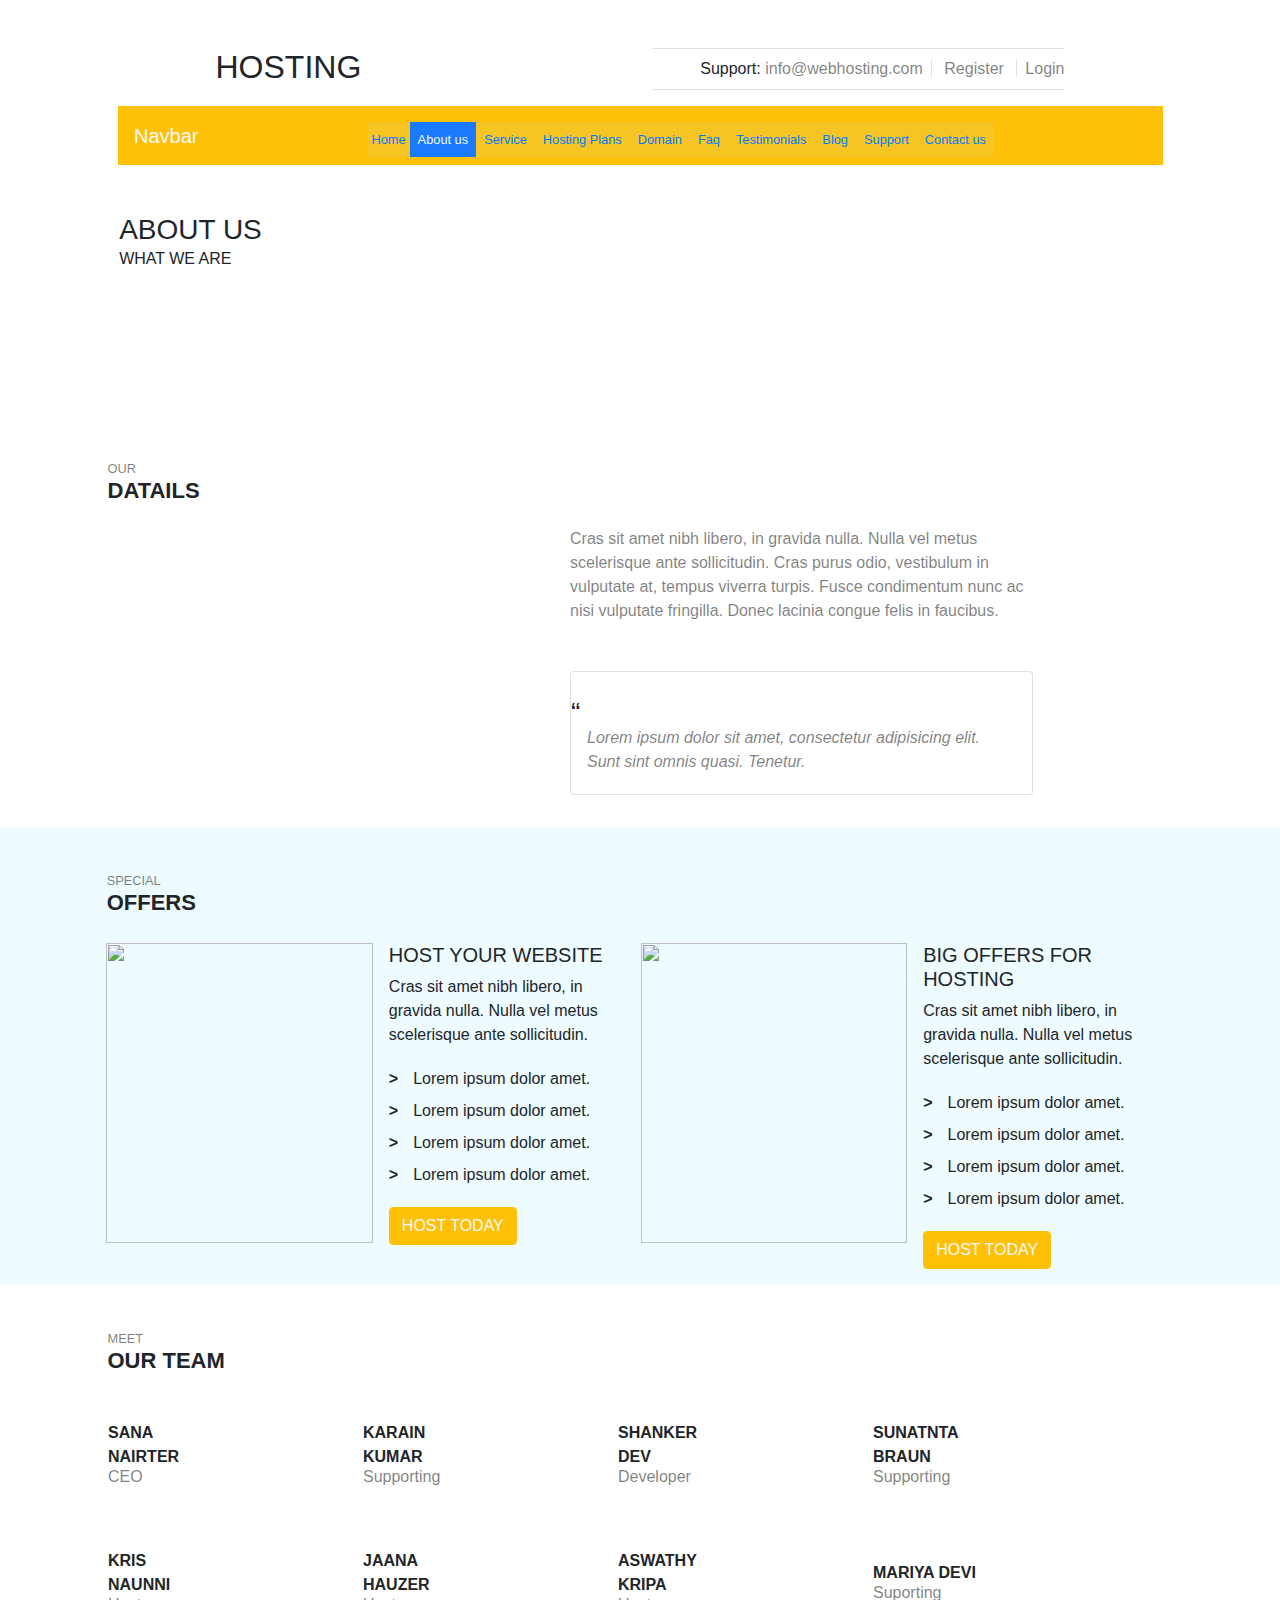
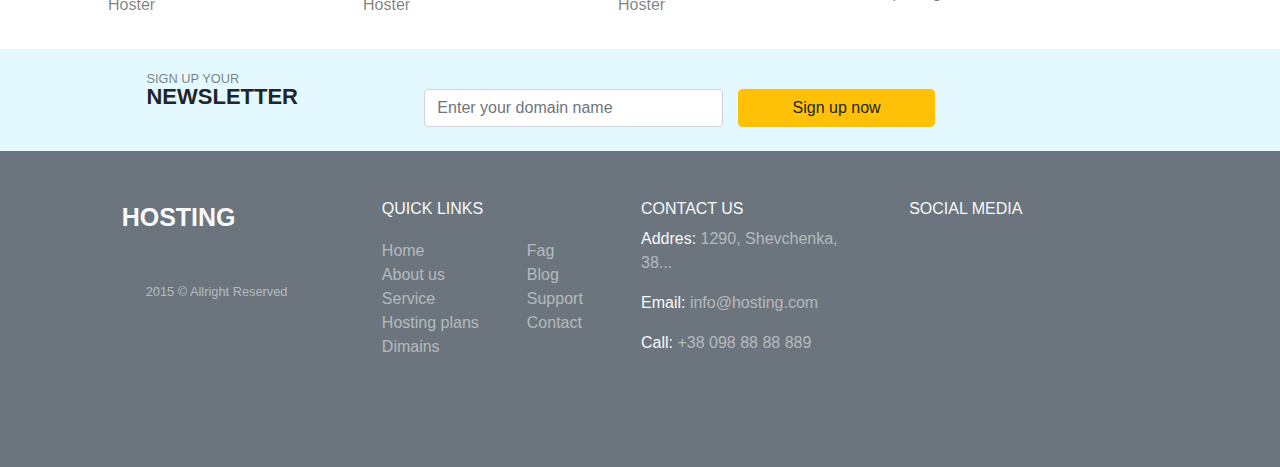
==== about.html @ 37309ff1 "rename" ====
<!DOCTYPE html>
<html lang="en">

<head>
    <meta charset="UTF-8">
    <meta name="viewport" content="width=device-width, initial-scale=1.0">
    <script src="https://kit.fontawesome.com/1a41a6606b.js" crossorigin="anonymous"></script>

    <!-- Bootstrap CSS -->
    <link rel="stylesheet" href="https://stackpath.bootstrapcdn.com/bootstrap/4.3.1/css/bootstrap.min.css" integrity="sha384-ggOyR0iXCbMQv3Xipma34MD+dH/1fQ784/j6cY/iJTQUOhcWr7x9JvoRxT2MZw1T" crossorigin="anonymous">
    <link href="style.css" rel="stylesheet" type="text/css" />
    <title>Awesome-hosting</title>
</head>

<body>

    <div class="container">
        <header class="row pt-2 pt-5 d-flex justify-content-around">

            <h2 class="logo text-center text-uppercase"><i class="fas fa-cloud text-primary "></i> Hosting</h2>

            <p class="tel text-center border-top border-bottom pl-5 py-2">Support:

                <a class="text-black-50 text-decoration-none  pr-2 border-right" href="#">info@webhosting.com</a>

                <a class="text-black-50 text-decoration-none px-2" href="#">Register</a>

                <a class="text-black-50 text-decoration-none pl-2 border-left" href="">Login</a>
            </p>

            <nav class="col-12 col-lg-11 mx-5 w-100 navbar navbar-expand-lg navbar-light bg-warning ">
                <a class="navbar-brand text-light" href="#">Navbar</a>
                <button class="navbar-toggler bg-warning" type="button" data-toggle="collapse" data-target="#navbarSupportedContent" aria-controls="navbarSupportedContent" aria-expanded="false" aria-label="Toggle navigation">
                    <span class="navbar-toggler-icon"></span>

                </button>

                <div class="collapse navbar-collapse justify-content-around" id="navbarSupportedContent">

                    <ul class="navbar-nav nav-list_decor">

                        <li class="nav-item active mt-n3">
                            <a class="px-1 py-2 navigation d-flex flex-nowrap" href="index.html"><small>Home</small></a>
                        </li>
                        <li class="nav-item mt-n3">
                            <a class="active px-2 py-2 navigation d-flex flex-nowrap" href="about.html"><small>About us</small></a>
                        </li>
                        <li class="nav-item mt-n3">
                            <a class="px-2 py-2 navigation d-flex flex-nowrap" href=""><small>Service</small></a>
                        </li>
                        <li class="nav-item mt-n3">
                            <a class="px-2 py-2 navigation d-flex flex-nowrap" href=""><small>Hosting Plans</small></a>
                        </li>
                        <li class="nav-item mt-n3">
                            <a class="px-2 py-2 navigation d-flex flex-nowrap" href=""><small>Domain</small></a>
                        </li>
                        <li class="nav-item mt-n3">
                            <a class="px-2 py-2 navigation d-flex flex-nowrap" href=""><small>Faq</small></a>
                        </li>
                        <li class="nav-item mt-n3">
                            <a class="px-2 py-2 navigation d-flex flex-nowrap" href=""><small>Testimonials</small></a>
                        </li>
                        <li class="nav-item mt-n3">
                            <a class="px-2 py-2 navigation d-flex flex-nowrap" href=""><small>Blog</small></a>
                        </li>
                        <li class="nav-item mt-n3">
                            <a class="px-2 py-2 navigation d-flex flex-nowrap" href=""><small>Support</small></a>
                        </li>
                        <li class="nav-item mt-n3">
                            <a class="px-2 py-2 navigation d-flex flex-nowrap" href=""><small>Contact us</small></a>
                        </li>
                    </ul>

                </div>
            </nav>
        </header>
    </div>

    <!--about us-->

    <div class="container-fluid bg_image row mx-0">
        <div class="container col-10 px-0 mt-5">
            <h3 class="text-uppercase mb-0">About US</h3><br>
            <p class="text-uppercase my-n4">What we are</p>
        </div>

    </div>

    <!--our deteils-->

    <div class="container row mx-0 justify-content-center">

        <div class="container col-10 col-md-10 col-lg-10 mt-5 mb-3 px-0 mx-0">
            <i class="fas fa-minus text-warning d-block mb-n1"></i><br>
            <small class="text-uppercase d-block my-n4 text-black-50">Our</small><br>
            <b class="text-uppercase form_text_2 d-block mt-n1">Datails</b>
        </div>

        <div class="container row col-10 col-md-10 col-lg-10 mt-2 mb-3 px-0 mx-0">

            <div class="col-12 px-0 col-md-9 col-lg-6 mb-md-0 pr-lg-5">
                <img src="https://img1.goodfon.ru/wallpaper/nbig/8/87/abstrakciya-color-abstract-128.jpg" class="w-100" alt="">
            </div>

            <div class="col-md-9 col-lg-6 mt-3 mt-lg-0 px-0 pl-md-0">

                <p class="text-black-50 mt-md-n1 mb-xl-5">Cras sit amet nibh libero, in gravida nulla. Nulla vel metus scelerisque ante sollicitudin. Cras purus odio, vestibulum in vulputate at, tempus viverra turpis. Fusce condimentum nunc ac nisi vulputate fringilla. Donec lacinia congue felis in faucibus.</p>

                <blockquote class="card py-md-1 py-xl-4">
                    <h3 class="my-md-0">&ldquo;</h3>
                    <p class="px-4 px-md-3 my-md-n1 text-black-50 font-italic">Lorem ipsum dolor sit amet, consectetur adipisicing elit. Sunt sint omnis quasi. Tenetur.</p>
                </blockquote>

            </div>
        </div>

    </div>

    <!--special offers-->


    <div class="container-fluid bg_sky_blue row mx-0 px-0 justify-content-center">

        <div class="container col-10 col-md-10 col-lg-10 mt-5 mb-3 px-0 pl-3 pl-sm-0 mx-md-n5">
            <i class="fas fa-minus text-warning d-block mb-n1"></i><br>
            <small class="text-uppercase d-block my-n4 text-black-50">Special</small><br>
            <b class="text-uppercase form_text_2 d-block mt-n1">offers</b>
        </div>

        <div class="media position-relative row col-10 col-md-5 col-lg-5 mt-2 mb-3 mr-md-3 mr-lg-3 px-sm-0">
            <img src="https://mir-s3-cdn-cf.behance.net/project_modules/1400_opt_1/0b7f0288035603.5dca6b3294333.jpg" class="mr-md-3 px-0 col-10  col-sm-11 col-lg-6" width="430" height="300" alt="">
            <div class="media-body mt-3 mt-lg-0 px-0 col-10 col-sm-11 col-lg-6">
                <h5 class="mt-0 text-uppercase">Host your website</h5>
                <p>Cras sit amet nibh libero, in gravida nulla. Nulla vel metus scelerisque ante sollicitudin. </p>

                <ul class="now_list_decoration mb-3">
                    <li>Lorem ipsum dolor amet.</li>
                    <li>Lorem ipsum dolor amet.</li>
                    <li>Lorem ipsum dolor amet.</li>
                    <li>Lorem ipsum dolor amet.</li>
                </ul>

                <button type="button" class="btn btn-warning text-uppercase text-light">Host today</button>

            </div>
        </div>

        <div class="media position-relative row col-10 col-md-5 col-lg-5 mt-5 mt-md-2 mb-3 px-sm-0">
            <img src="https://mir-s3-cdn-cf.behance.net/project_modules/1400_opt_1/97300d40456547.577fd684cf069.jpg" class="mr-md-3 px-0 col-10 col-sm-11 col-lg-6" width="430" height="300" alt="">
            <div class="media-body mt-3 mt-lg-0 px-0 col-10 col-sm-11 col-lg-6">
                <h5 class="mt-0 text-uppercase">Big offers for hosting</h5>
                <p>Cras sit amet nibh libero, in gravida nulla. Nulla vel metus scelerisque ante sollicitudin. </p>

                <ul class="now_list_decoration mb-3">
                    <li>Lorem ipsum dolor amet.</li>
                    <li>Lorem ipsum dolor amet.</li>
                    <li>Lorem ipsum dolor amet.</li>
                    <li>Lorem ipsum dolor amet.</li>
                </ul>

                <button type="button" class="btn btn-warning text-uppercase text-light">Host today</button>

            </div>
        </div>

    </div>

    <!--meet our team-->

    <div class="container row mx-0 justify-content-center">

        <div class="container col-10 col-md-10 col-lg-10 mt-5 mb-3 px-0 mx-0">
            <i class="fas fa-minus text-warning d-block mb-n1"></i><br>
            <small class="text-uppercase d-block my-n4 text-black-50">Meet</small><br>
            <b class="text-uppercase form_text_2 d-block mt-n1">Our team</b>
        </div>

        <div class="container row col-10 col-md-5 mx-md-5 col-lg-3 mx-lg-5 mt-2 mb-3 px-0 mx-0 team_width" style="width: 10rem;">
            <img src="https://mir-s3-cdn-cf.behance.net/project_modules/1400_opt_1/2eadab86829741.5da5c28475593.jpg" class="card-img-top " alt="">
            <div class="card-body row mx-0 px-0">

               <div class="card_name col-8 col-md-6 px-0 mr-4 mr-lg-1 mr-xl-4">
                <b class="card-title text-uppercase">Sana Nairter</b>
                <p class="card-text text-uppercase text-black-50 font-weight-lighter my-n1">ceo</p>
                </div>
                <a href="#" class=""><i class="fab fa-twitter team_icon"></i></a>
                <a href="#" class=""><i class="fab fa-linkedin-in mx-3 team_icon"></i></a>
                <a href="#" class=""><i class="fab fa-facebook-f team_icon"></i></a>
            </div>
        </div>

        <div class="container row col-10 col-md-5 col-lg-3 mt-2 mb-3 px-0 mx-0 team_width" style="width: 18rem;">
            <img src="https://mir-s3-cdn-cf.behance.net/project_modules/1400_opt_1/8d39b786829741.5da5c28471fcf.jpg" class="card-img-top " alt="">
            <div class="card-body row mx-0 px-0">

               <div class="card_name col-8 col-md-6 px-0 mr-4 mr-lg-1 mr-xl-4">
                <b class="card-title text-uppercase">Karain Kumar</b>
                <p class="card-text text-black-50 font-weight-lighter my-n1">Supporting</p>
                </div>
                <a href="#" class=""><i class="fab fa-twitter team_icon"></i></a>
                <a href="#" class=""><i class="fab fa-linkedin-in mx-3 team_icon"></i></a>
                <a href="#" class=""><i class="fab fa-facebook-f team_icon"></i></a>
            </div>
        </div>

        <div class="container row col-10 col-md-5 mx-md-5 col-lg-3 mx-lg-5 mt-2 mb-3 px-0 mx-0 team_width" style="width: 18rem;">
            <img src="https://mir-s3-cdn-cf.behance.net/project_modules/1400_opt_1/2eadab86829741.5da5c28475593.jpg" class="card-img-top " alt="">
            <div class="card-body row mx-0 px-0">

               <div class="card_name col-8 col-md-6 px-0 mr-4 mr-lg-1 mr-xl-4">
                <b class="card-title text-uppercase">Shanker Dev</b>
                <p class="card-text text-black-50 font-weight-lighter my-n1">Developer</p>
                </div>
                <a href="#" class=""><i class="fab fa-twitter team_icon"></i></a>
                <a href="#" class=""><i class="fab fa-linkedin-in mx-3 team_icon"></i></a>
                <a href="#" class=""><i class="fab fa-facebook-f team_icon"></i></a>
            </div>
        </div>

        <div class="container row col-10 col-md-5 col-lg-3 mt-2 mb-3 px-0 mx-0 team_width" style="width: 18rem;">
            <img src="https://mir-s3-cdn-cf.behance.net/project_modules/1400_opt_1/8d39b786829741.5da5c28471fcf.jpg" class="card-img-top " alt="">
            <div class="card-body row mx-0 px-0">

               <div class="card_name col-8 col-md-6 px-0 mr-4 mr-lg-1 mr-xl-4">
                <b class="card-title text-uppercase">Sunatnta Braun</b>
                <p class="card-text text-black-50 font-weight-lighter my-n1">Supporting</p>
                </div>
                <a href="#" class=""><i class="fab fa-twitter team_icon"></i></a>
                <a href="#" class=""><i class="fab fa-linkedin-in mx-3 team_icon"></i></a>
                <a href="#" class=""><i class="fab fa-facebook-f team_icon"></i></a>
            </div>
        </div>

        <div class="container row col-10 col-md-5 mx-md-5 col-lg-3 mx-lg-5 mt-2 mb-3 px-0 mx-0 team_width" style="width: 10rem;">
            <img src="https://mir-s3-cdn-cf.behance.net/project_modules/1400_opt_1/2eadab86829741.5da5c28475593.jpg" class="card-img-top " alt="">
            <div class="card-body row mx-0 px-0">

               <div class="card_name col-8 col-md-6 px-0 mr-4 mr-lg-1 mr-xl-4">
                <b class="card-title text-uppercase">Kris Naunni</b>
                <p class="card-text text-black-50 font-weight-lighter my-n1">Hoster</p>
                </div>
                <a href="#" class=""><i class="fab fa-twitter team_icon"></i></a>
                <a href="#" class=""><i class="fab fa-linkedin-in mx-3 team_icon"></i></a>
                <a href="#" class=""><i class="fab fa-facebook-f team_icon"></i></a>
            </div>
        </div>

        <div class="container row col-10 col-md-5 col-lg-3 mt-2 mb-3 px-0 mx-0 team_width" style="width: 18rem;">
            <img src="https://mir-s3-cdn-cf.behance.net/project_modules/1400_opt_1/8d39b786829741.5da5c28471fcf.jpg" class="card-img-top " alt="">
            <div class="card-body row mx-0 px-0">

               <div class="card_name col-8 col-md-6 px-0 mr-4 mr-lg-1 mr-xl-4">
                <b class="card-title text-uppercase">Jaana Hauzer</b>
                <p class="card-text text-black-50 font-weight-lighter my-n1">Hoster</p>
                </div>
                <a href="#" class=""><i class="fab fa-twitter team_icon"></i></a>
                <a href="#" class=""><i class="fab fa-linkedin-in mx-3 team_icon"></i></a>
                <a href="#" class=""><i class="fab fa-facebook-f team_icon"></i></a>
            </div>
        </div>

        <div class="container row col-10 col-md-5 mx-md-5 col-lg-3 mx-lg-5 mt-2 mb-3 px-0 mx-0 team_width" style="width: 18rem;">
            <img src="https://mir-s3-cdn-cf.behance.net/project_modules/1400_opt_1/2eadab86829741.5da5c28475593.jpg" class="card-img-top " alt="">
            <div class="card-body row mx-0 px-0">

               <div class="card_name col-8 col-md-6 px-0 mr-4 mr-lg-1 mr-xl-4">
                <b class="card-title text-uppercase">Aswathy kripa</b>
                <p class="card-text text-black-50 font-weight-lighter my-n1">Hoster</p>
                </div>
                <a href="#" class=""><i class="fab fa-twitter team_icon"></i></a>
                <a href="#" class=""><i class="fab fa-linkedin-in mx-3 team_icon"></i></a>
                <a href="#" class=""><i class="fab fa-facebook-f team_icon"></i></a>
            </div>
        </div>

        <div class="container row col-10 col-md-5 col-lg-3 mt-2 mb-3 px-0 mx-0 team_width" style="width: 18rem;">
            <img src="https://mir-s3-cdn-cf.behance.net/project_modules/1400_opt_1/8d39b786829741.5da5c28471fcf.jpg" class="card-img-top " alt="">
            <div class="card-body row mx-0 px-0">

               <div class="card_name col-8 col-md-6 px-0 mr-4 mr-lg-1 mr-xl-4">
                <b class="card-title text-uppercase">Mariya Devi</b>
                <p class="card-text text-black-50 font-weight-lighter my-n1">Suporting</p>
                </div>
                <a href="#" class=""><i class="fab fa-twitter team_icon"></i></a>
                <a href="#" class=""><i class="fab fa-linkedin-in mx-3 team_icon"></i></a>
                <a href="#" class=""><i class="fab fa-facebook-f team_icon"></i></a>
            </div>
        </div>

    </div>

<!--sign up your-->

    <div class="bd-example pt-3 form_search justify-content-center">

        <form action="" method="post" role="form" class="row mx-0 col-10 justify-content-center pr-0">

            <div class="d-flex row col-10 col-md-9 px-0">

                <div class="d-flex col-12 col-sm-4 col-md-4 px-0 mt-1">
                    <div class="mr-4 form_text_1">
                        <i class="far fa-envelope fa-envelope2 d-block text-warning"></i><br>
                        <small class="text-uppercase d-block my-n3 text-black-50">Sign up your</small><br>
                        <b class="text-uppercase form_text_2 d-block mt-n1">Newsletter</b></div>

                </div>

                <div class="col-12 col-sm-10 col-md-5 mt-4">
                    <input type="text" class="form-control" id="validationDefault03" placeholder="Enter your domain name" required>
                </div>

                <div class="col-6 col-sm-5 col-md-3 mt-4 mb-4 px-0">
                    <button type="submit" class="btn btn-warning form-control">Sign up now</button>
                </div>

            </div>
        </form>
    </div>









    <!--footer-->

    <footer class="bg-secondary py-5 ">

        <div class="row mx-0 bd-example justify-content-center">

            <div class="row col-10 col-lg-10">

                <div class="text-light row col-7 col-sm-6 col-lg-3 mb-4 mr-3">
                    <b class="logo-footer text-center text-uppercase footer_logo_position"><i class="fas fa-cloud text-warning"></i> Hosting</b><br>
                    <small class="ml-4 text-white-50 pb-5">2015 &copy; Allright Reserved</small>
                </div>

                <div class="quick_links row col-9 col-sm-5 col-md-4 col-lg-3 mb-5 mr-3">

                    <h6 class="text-uppercase text-light">quick links</h6>

                    <div class="d-flex">

                        <div>

                            <a href="#" class="text-white-50">Home</a><br>
                            <a href="#" class="text-white-50">About us</a><br>
                            <a href="#" class="text-white-50">Service</a><br>
                            <a href="#" class="text-white-50">Hosting plans</a><br>
                            <a href="#" class="text-white-50">Dimains</a><br>
                        </div>

                        <div class="ml-5">
                            <a href="#" class="text-white-50">Fag</a><br>
                            <a href="#" class="text-white-50">Blog</a><br>
                            <a href="#" class="text-white-50">Support</a><br>
                            <a href="#" class="text-white-50">Contact</a><br>
                        </div>

                    </div>
                </div>

                <div class="col-10 col-sm-6 col-lg-3 mb-5 ml-n3 mr-4 ">

                    <h6 class="text-light text-uppercase">Contact us</h6>

                    <div class="text-light">
                        <p>Addres:<a href="#" class="text-white-50"> 1290, Shevchenka, 38...</a></p>
                        <p>Email:<a href="#" class="text-white-50"> info@hosting.com</a></p>
                        <p>Call:<a href="#" class="text-white-50"> +38 098 88 88 889</a></p>
                    </div>

                </div>

                <div class="social media flex-column row col-10 col-sm-5 col-lg-3">

                    <h6 class="text-light text-uppercase">social media</h6><br>

                    <div class="d-flex">
                        <i class="fab fa-facebook-f"></i>
                        <i class="fab fa-linkedin-in mx-3"></i>
                        <i class="fab fa-twitter mr-3"></i>
                        <i class="fab fa-glide-g"></i>
                    </div>

                </div>
            </div>
        </div>

    </footer>


    <!-- Optional JavaScript -->
    <!-- jQuery first, then Popper.js, then Bootstrap JS -->
    <script src="https://code.jquery.com/jquery-3.3.1.slim.min.js" integrity="sha384-q8i/X+965DzO0rT7abK41JStQIAqVgRVzpbzo5smXKp4YfRvH+8abtTE1Pi6jizo" crossorigin="anonymous"></script>
    <script src="https://cdnjs.cloudflare.com/ajax/libs/popper.js/1.14.7/umd/popper.min.js" integrity="sha384-UO2eT0CpHqdSJQ6hJty5KVphtPhzWj9WO1clHTMGa3JDZwrnQq4sF86dIHNDz0W1" crossorigin="anonymous"></script>
    <script src="https://stackpath.bootstrapcdn.com/bootstrap/4.3.1/js/bootstrap.min.js" integrity="sha384-JjSmVgyd0p3pXB1rRibZUAYoIIy6OrQ6VrjIEaFf/nJGzIxFDsf4x0xIM+B07jRM" crossorigin="anonymous"></script>
</body></html>
---- style.css ----
/*------------------Home page-----------------*/

/*navigation ----- b*/


.navigation {
    background-color: #f6c523;
}

nav a.active {
    background-color: #197afd;
    color: aliceblue;
}

.navigation:hover {
    background-color: #197afd;
    text-decoration: none;
    color: aliceblue;
}

.navigation:focus {
    background-color: #197afd;
    color: aliceblue;
}

.nav-list_decor > li:before {
    content: '';
}

/*caroulel*/

.border-p-n {
    border: 1px solid;
    border-radius: 100px;
    padding: 20px;
    background-size: 15px;
}

ol li.border-indicator {
    border: 3px solid rgb(245, 255, 6);
    max-width: 10px;
    min-height: 10px;
    background-color: rgba(255, 255, 254, 0);
}

ol li.active {
    border-color: #197afd;
}

.carousel-img {
    max-height: 500px
}

/*form-search*/

.form_search {
    background-color: #e4f9ff;
}

.form_text_1 {
    line-height: normal;
    margin-bottom: 20px;
}

.fa-search {
    color: #ffcf07;
}

.form_text_2 {
    font-size: 22px;
}


/*benefits*/

.fa-ioxhost,
.fa-comments,
.fa-laptop,
.fa-lock,
.fa-cog,
.fa-envelope {
    font-size: 40px;
}

/*now*/

.now_bg {
    background-color: rgb(253, 255, 197);
}

.now_text_small {
    font-size: 10px;
}

.now_text_big {
    font-size: 40px;
}

.now_list_decoration {
    list-style: none;
    padding-left: 0;
    margin-top: 10px;
    line-height: 2
}

ul li::before {
    content: '>';
    margin-right: 15px;
    font-weight: 800;
}

/*our hosting*/


/*sign up your*/

.fa-envelope2 {
    font-size: 20px
}


/*footer ----- b*/

.logo-footer {
    font-size: 25px;
}


.fa-facebook-f,
.fa-linkedin-in,
.fa-twitter,
.fa-glide-g {
    font-size: 30px;
    color: #bebaba;
}

.fa-facebook-f,
.fa-linkedin-in,
.fa-twitter,
.fa-glide-g:hover {
    cursor: pointer;
}



/*-----------------About us page-------------*/

/*about us*/

.bg_image {
    background-image: url(https://blog.wazza.com.ua/wp-content/uploads/2017/11/Tomasz-Furmanek-7.jpg);
    background-position: center;
    background-size: cover;
    min-height: 250px;
}

/*special offers*/

.bg_sky_blue {
    background-color: #eefbff;
}































































@media screen and (min-width: 576px) {

}


@media screen and (min-width: 768px) {

}


@media screen and (min-width: 992px) {
    .our_features_list_position {
        padding-top: 67px;
    }

    .our_features_button_position {
        margin-top: 130px;
    }
    .team_width{
    max-width: 170px;
    }

    .team_icon {
        font-size: 15px;
        margin: 0 2px 0 2px;
    }
}


@media screen and (min-width: 1200px) {
    .team_width{
    max-width: 207px;
    }
    .team_icon {
        font-size: 15px;
    }
}
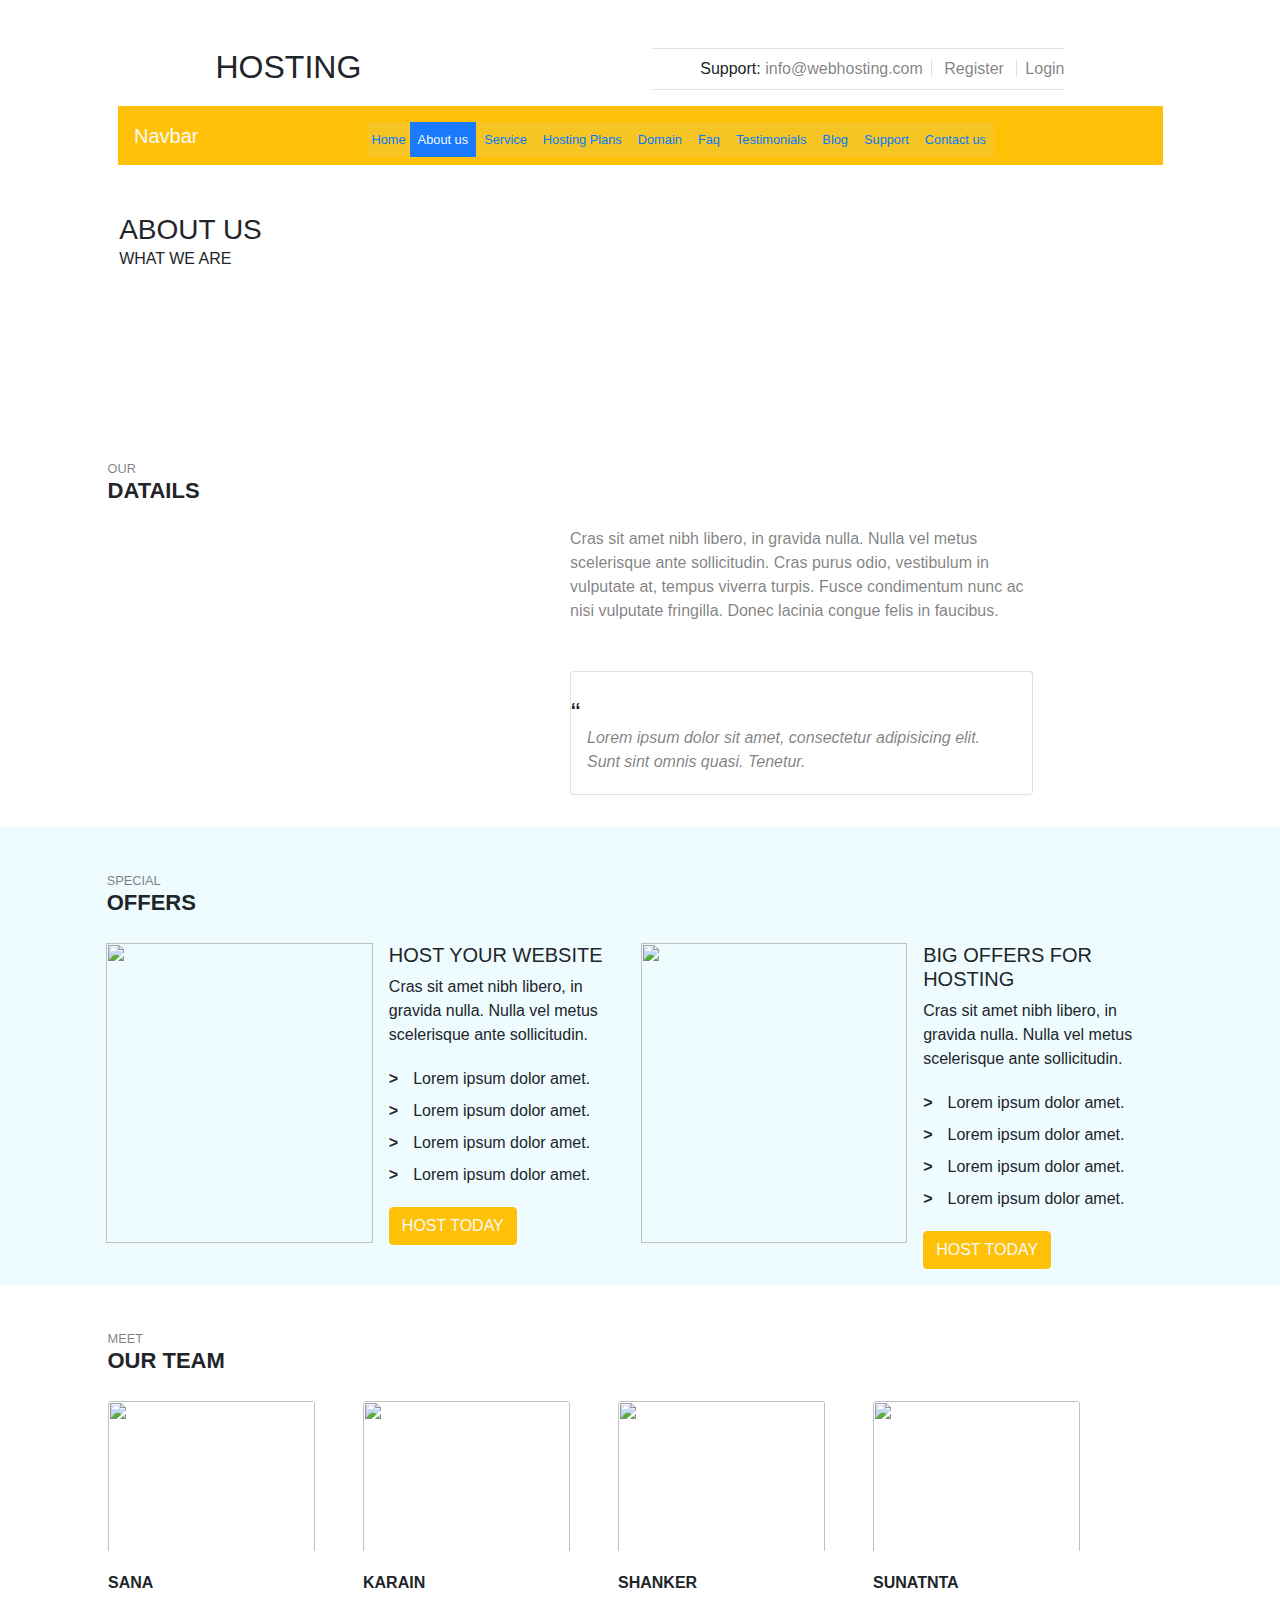
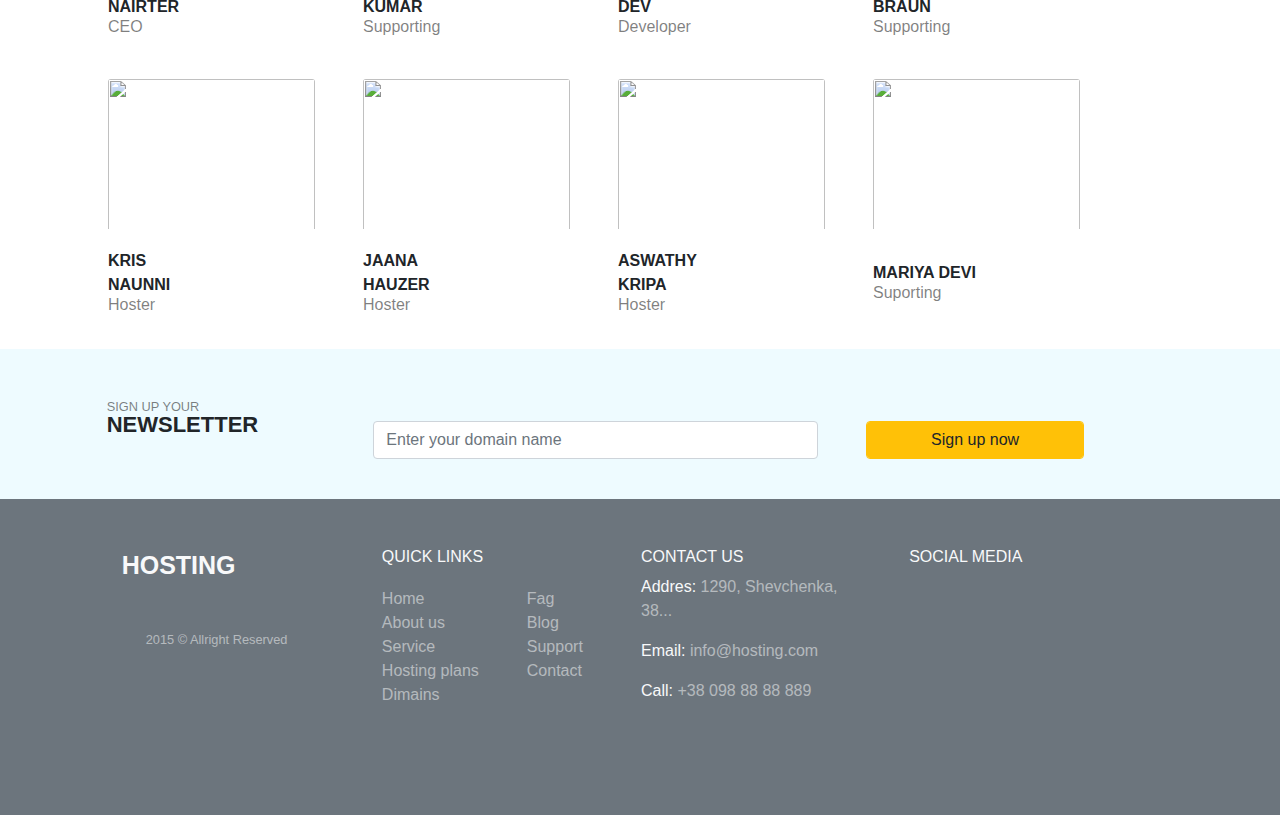
==== commit b50dd89e: "rename" ====
--- a/about.html
+++ b/about.html
@@ -176,7 +176,7 @@
         </div>
 
         <div class="container row col-10 col-md-5 mx-md-5 col-lg-3 mx-lg-5 mt-2 mb-3 px-0 mx-0 team_width" style="width: 10rem;">
-            <img src="https://mir-s3-cdn-cf.behance.net/project_modules/1400_opt_1/2eadab86829741.5da5c28475593.jpg" class="card-img-top " alt="">
+            <img src="https://mir-s3-cdn-cf.behance.net/project_modules/1400_opt_1/2eadab86829741.5da5c28475593.jpg" width="300" height="250" class="card-img-top img_h" alt="">
             <div class="card-body row mx-0 px-0">
 
                <div class="card_name col-8 col-md-6 px-0 mr-4 mr-lg-1 mr-xl-4">
@@ -190,7 +190,7 @@
         </div>
 
         <div class="container row col-10 col-md-5 col-lg-3 mt-2 mb-3 px-0 mx-0 team_width" style="width: 18rem;">
-            <img src="https://mir-s3-cdn-cf.behance.net/project_modules/1400_opt_1/8d39b786829741.5da5c28471fcf.jpg" class="card-img-top " alt="">
+            <img src="https://mir-s3-cdn-cf.behance.net/project_modules/1400_opt_1/8d39b786829741.5da5c28471fcf.jpg" width="300" height="250" class="card-img-top img_h" alt="">
             <div class="card-body row mx-0 px-0">
 
                <div class="card_name col-8 col-md-6 px-0 mr-4 mr-lg-1 mr-xl-4">
@@ -204,7 +204,7 @@
         </div>
 
         <div class="container row col-10 col-md-5 mx-md-5 col-lg-3 mx-lg-5 mt-2 mb-3 px-0 mx-0 team_width" style="width: 18rem;">
-            <img src="https://mir-s3-cdn-cf.behance.net/project_modules/1400_opt_1/2eadab86829741.5da5c28475593.jpg" class="card-img-top " alt="">
+            <img src="https://mir-s3-cdn-cf.behance.net/project_modules/1400_opt_1/2eadab86829741.5da5c28475593.jpg" width="300" height="250" class="card-img-top img_h" alt="">
             <div class="card-body row mx-0 px-0">
 
                <div class="card_name col-8 col-md-6 px-0 mr-4 mr-lg-1 mr-xl-4">
@@ -218,7 +218,7 @@
         </div>
 
         <div class="container row col-10 col-md-5 col-lg-3 mt-2 mb-3 px-0 mx-0 team_width" style="width: 18rem;">
-            <img src="https://mir-s3-cdn-cf.behance.net/project_modules/1400_opt_1/8d39b786829741.5da5c28471fcf.jpg" class="card-img-top " alt="">
+            <img src="https://mir-s3-cdn-cf.behance.net/project_modules/1400_opt_1/8d39b786829741.5da5c28471fcf.jpg" width="300" height="250" class="card-img-top img_h" alt="">
             <div class="card-body row mx-0 px-0">
 
                <div class="card_name col-8 col-md-6 px-0 mr-4 mr-lg-1 mr-xl-4">
@@ -232,7 +232,7 @@
         </div>
 
         <div class="container row col-10 col-md-5 mx-md-5 col-lg-3 mx-lg-5 mt-2 mb-3 px-0 mx-0 team_width" style="width: 10rem;">
-            <img src="https://mir-s3-cdn-cf.behance.net/project_modules/1400_opt_1/2eadab86829741.5da5c28475593.jpg" class="card-img-top " alt="">
+            <img src="https://mir-s3-cdn-cf.behance.net/project_modules/1400_opt_1/2eadab86829741.5da5c28475593.jpg" width="300" height="250" class="card-img-top img_h" alt="">
             <div class="card-body row mx-0 px-0">
 
                <div class="card_name col-8 col-md-6 px-0 mr-4 mr-lg-1 mr-xl-4">
@@ -246,7 +246,7 @@
         </div>
 
         <div class="container row col-10 col-md-5 col-lg-3 mt-2 mb-3 px-0 mx-0 team_width" style="width: 18rem;">
-            <img src="https://mir-s3-cdn-cf.behance.net/project_modules/1400_opt_1/8d39b786829741.5da5c28471fcf.jpg" class="card-img-top " alt="">
+            <img src="https://mir-s3-cdn-cf.behance.net/project_modules/1400_opt_1/8d39b786829741.5da5c28471fcf.jpg" width="300" height="250" class="card-img-top img_h" alt="">
             <div class="card-body row mx-0 px-0">
 
                <div class="card_name col-8 col-md-6 px-0 mr-4 mr-lg-1 mr-xl-4">
@@ -260,7 +260,7 @@
         </div>
 
         <div class="container row col-10 col-md-5 mx-md-5 col-lg-3 mx-lg-5 mt-2 mb-3 px-0 mx-0 team_width" style="width: 18rem;">
-            <img src="https://mir-s3-cdn-cf.behance.net/project_modules/1400_opt_1/2eadab86829741.5da5c28475593.jpg" class="card-img-top " alt="">
+            <img src="https://mir-s3-cdn-cf.behance.net/project_modules/1400_opt_1/2eadab86829741.5da5c28475593.jpg" width="300" height="250" class="card-img-top img_h" alt="">
             <div class="card-body row mx-0 px-0">
 
                <div class="card_name col-8 col-md-6 px-0 mr-4 mr-lg-1 mr-xl-4">
@@ -274,7 +274,7 @@
         </div>
 
         <div class="container row col-10 col-md-5 col-lg-3 mt-2 mb-3 px-0 mx-0 team_width" style="width: 18rem;">
-            <img src="https://mir-s3-cdn-cf.behance.net/project_modules/1400_opt_1/8d39b786829741.5da5c28471fcf.jpg" class="card-img-top " alt="">
+            <img src="https://mir-s3-cdn-cf.behance.net/project_modules/1400_opt_1/8d39b786829741.5da5c28471fcf.jpg" width="300" height="250" class="card-img-top img_h" alt="">
             <div class="card-body row mx-0 px-0">
 
                <div class="card_name col-8 col-md-6 px-0 mr-4 mr-lg-1 mr-xl-4">
@@ -291,13 +291,11 @@
 
 <!--sign up your-->
 
-    <div class="bd-example pt-3 form_search justify-content-center">
-
-        <form action="" method="post" role="form" class="row mx-0 col-10 justify-content-center pr-0">
-
-            <div class="d-flex row col-10 col-md-9 px-0">
-
-                <div class="d-flex col-12 col-sm-4 col-md-4 px-0 mt-1">
+    <div class="container-fluid bg_sky_blue row mx-0 px-0 justify-content-center">
+
+        <form action="" method="post" role="form" class="row col-10 col-md-10 col-lg-10 mt-5 mb-3 px-0 pl-3 pl-sm-0 mx-md-n5">
+
+                <div class="d-flex col-12 col-sm-4 col-md-3 px-0 ">
                     <div class="mr-4 form_text_1">
                         <i class="far fa-envelope fa-envelope2 d-block text-warning"></i><br>
                         <small class="text-uppercase d-block my-n3 text-black-50">Sign up your</small><br>
@@ -305,24 +303,16 @@
 
                 </div>
 
-                <div class="col-12 col-sm-10 col-md-5 mt-4">
+                <div class="col-12 col-sm-10 col-md-5 col-lg-5 mt-4 px-0 pm-xl-5">
                     <input type="text" class="form-control" id="validationDefault03" placeholder="Enter your domain name" required>
                 </div>
 
-                <div class="col-6 col-sm-5 col-md-3 mt-4 mb-4 px-0">
+                <div class="col-6 col-sm-5 col-md-3 col-lg-3 mt-4 mb-4 px-0 pl-xl-5">
                     <button type="submit" class="btn btn-warning form-control">Sign up now</button>
                 </div>
 
-            </div>
         </form>
     </div>
-
-
-
-
-
-
-
 
 
     <!--footer-->
--- a/style.css
+++ b/style.css
@@ -109,9 +109,6 @@
     font-weight: 800;
 }
 
-/*our hosting*/
-
-
 /*sign up your*/
 
 .fa-envelope2 {
@@ -222,6 +219,8 @@
 
 
 
+
+
 @media screen and (min-width: 576px) {
 
 }
@@ -248,6 +247,10 @@
         font-size: 15px;
         margin: 0 2px 0 2px;
     }
+
+    .img_h {
+        max-height: 150px;
+    }
 }
 
 
